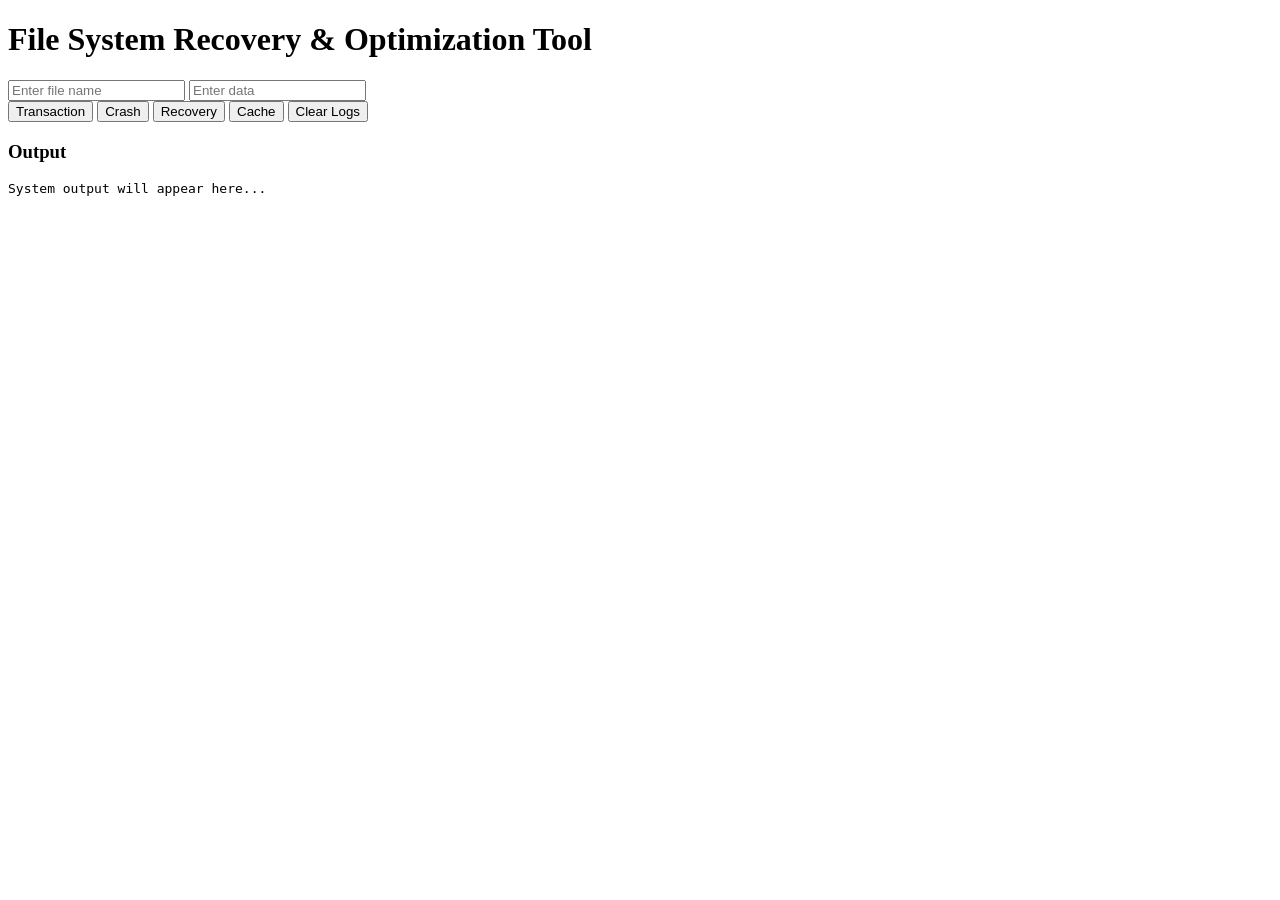
==== backend/frontend/index.html @ 94b29dad "fix: configure Flask static_url_path to correctly serve frontend assets" ====
<!DOCTYPE html>
<html lang="en">
<head>
    <meta charset="UTF-8">
    <title>File System Recovery Tool</title>
    <link rel="stylesheet" href="/style.css">
</head>
<body>

<div class="container">
    <h1>File System Recovery & Optimization Tool</h1>

    <div class="input-section">
        <input type="text" id="file" placeholder="Enter file name">
        <input type="text" id="data" placeholder="Enter data">
    </div>

    <div class="buttons">
        <button id="txnBtn">Transaction</button>
        <button id="crashBtn">Crash</button>
        <button id="recBtn">Recovery</button>
        <button id="cacheBtn">Cache</button>
        <button id="clearBtn">Clear Logs</button>
    </div>

    <div class="output">
        <h3>Output</h3>
        <pre id="outputBox">System output will appear here...</pre>
    </div>
</div>

<script src="/script.js"></script>

</body>
</html>
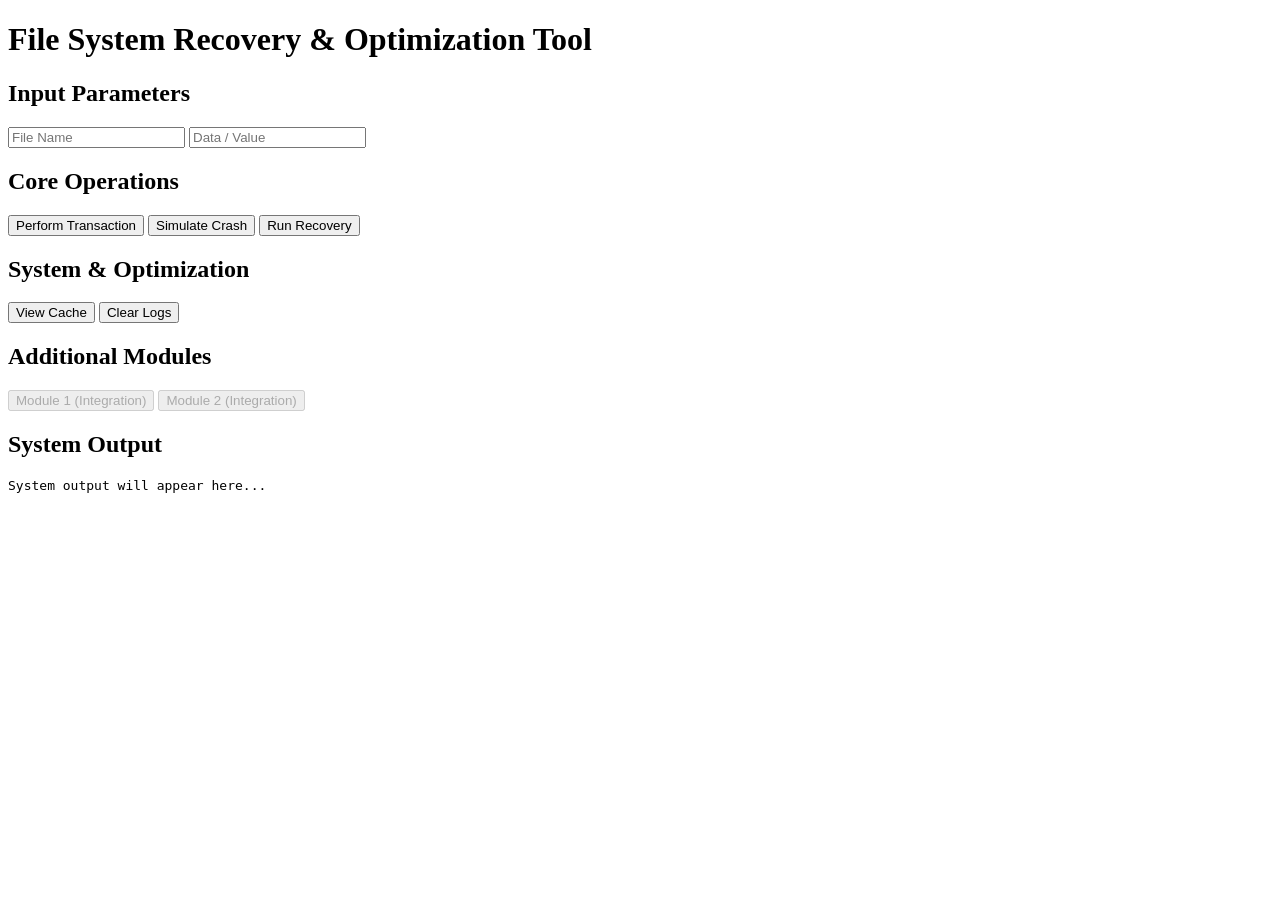
==== commit ff5fad8e: "feat: redesign frontend UI with modular structure for full system integration Updated UI layout with" ====
--- a/backend/frontend/index.html
+++ b/backend/frontend/index.html
@@ -2,31 +2,62 @@
 <html lang="en">
 <head>
     <meta charset="UTF-8">
-    <title>File System Recovery Tool</title>
+    <title>File System Simulator</title>
     <link rel="stylesheet" href="/style.css">
 </head>
 <body>
 
 <div class="container">
+
     <h1>File System Recovery & Optimization Tool</h1>
 
-    <div class="input-section">
-        <input type="text" id="file" placeholder="Enter file name">
-        <input type="text" id="data" placeholder="Enter data">
+    <!-- Input Section -->
+    <div class="section">
+        <h2>Input Parameters</h2>
+
+        <div class="input-section">
+            <input type="text" id="file" placeholder="File Name">
+            <input type="text" id="data" placeholder="Data / Value">
+        </div>
     </div>
 
-    <div class="buttons">
-        <button id="txnBtn">Transaction</button>
-        <button id="crashBtn">Crash</button>
-        <button id="recBtn">Recovery</button>
-        <button id="cacheBtn">Cache</button>
-        <button id="clearBtn">Clear Logs</button>
+    <!-- Core Operations -->
+    <div class="section">
+        <h2>Core Operations</h2>
+
+        <div class="buttons">
+            <button id="txnBtn">Perform Transaction</button>
+            <button id="crashBtn">Simulate Crash</button>
+            <button id="recBtn">Run Recovery</button>
+        </div>
     </div>
 
-    <div class="output">
-        <h3>Output</h3>
+    <!-- Optimization & System -->
+    <div class="section">
+        <h2>System & Optimization</h2>
+
+        <div class="buttons">
+            <button id="cacheBtn">View Cache</button>
+            <button id="clearBtn">Clear Logs</button>
+        </div>
+    </div>
+
+    <!-- Future Extension (Important for Integration) -->
+    <div class="section">
+        <h2>Additional Modules</h2>
+
+        <div class="buttons">
+            <button disabled>Module 1 (Integration)</button>
+            <button disabled>Module 2 (Integration)</button>
+        </div>
+    </div>
+
+    <!-- Output -->
+    <div class="section output">
+        <h2>System Output</h2>
         <pre id="outputBox">System output will appear here...</pre>
     </div>
+
 </div>
 
 <script src="/script.js"></script>
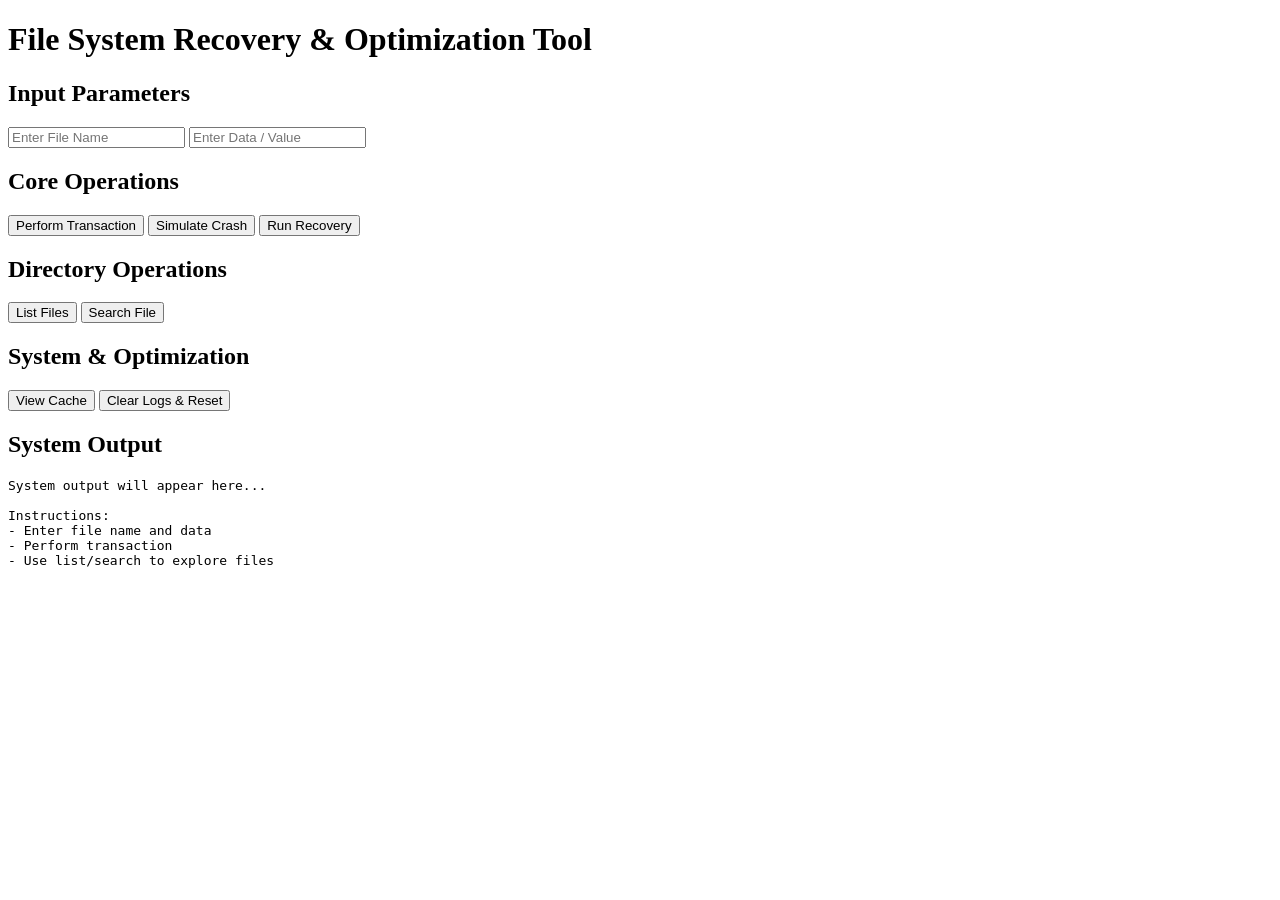
==== commit 38a20401: "final: complete file system simulator with UI and real file integration - integrated person1 (storag" ====
--- a/backend/frontend/index.html
+++ b/backend/frontend/index.html
@@ -16,8 +16,8 @@
         <h2>Input Parameters</h2>
 
         <div class="input-section">
-            <input type="text" id="file" placeholder="File Name">
-            <input type="text" id="data" placeholder="Data / Value">
+            <input type="text" id="file" placeholder="Enter File Name">
+            <input type="text" id="data" placeholder="Enter Data / Value">
         </div>
     </div>
 
@@ -32,30 +32,38 @@
         </div>
     </div>
 
-    <!-- Optimization & System -->
+    <!-- Directory Operations (NEW) -->
+    <div class="section">
+        <h2>Directory Operations</h2>
+
+        <div class="buttons">
+            <button id="listBtn">List Files</button>
+            <button id="searchBtn">Search File</button>
+        </div>
+    </div>
+
+    <!-- System & Optimization -->
     <div class="section">
         <h2>System & Optimization</h2>
 
         <div class="buttons">
             <button id="cacheBtn">View Cache</button>
-            <button id="clearBtn">Clear Logs</button>
-        </div>
-    </div>
-
-    <!-- Future Extension (Important for Integration) -->
-    <div class="section">
-        <h2>Additional Modules</h2>
-
-        <div class="buttons">
-            <button disabled>Module 1 (Integration)</button>
-            <button disabled>Module 2 (Integration)</button>
+            <button id="clearBtn">Clear Logs & Reset</button>
         </div>
     </div>
 
     <!-- Output -->
     <div class="section output">
         <h2>System Output</h2>
-        <pre id="outputBox">System output will appear here...</pre>
+
+        <pre id="outputBox">
+System output will appear here...
+
+Instructions:
+- Enter file name and data
+- Perform transaction
+- Use list/search to explore files
+        </pre>
     </div>
 
 </div>
